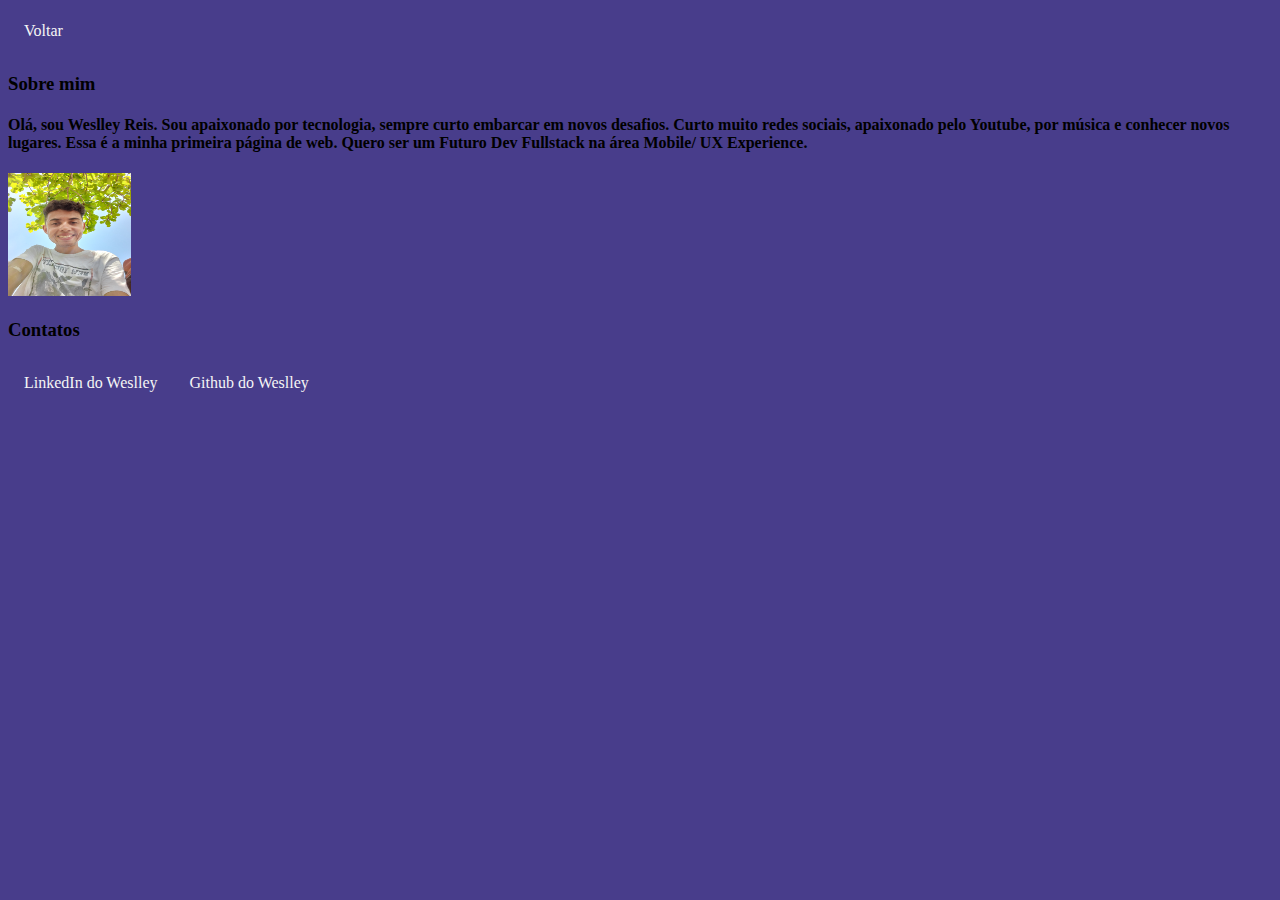
==== about.html @ bdaa9969 "Add files via upload" ====
<!DOCTYPE html>
<html>

<head>
    <meta charset="UTF-8">
    <meta name="viewport" content="width=device-width, initial-scale=1">
    <link rel="stylesheet" href="estilo2.css"</link>
    <title> Sobre mim | Pandemia Informa</title>
    
</head>

<body>

<div id="navbar"><a href="index.html"> Voltar </a></div>
<div id="sobremim">
  <h3> Sobre mim </h3>
  <h4>Olá, sou Weslley Reis. Sou apaixonado por tecnologia, sempre curto embarcar em novos desafios. Curto muito redes sociais, apaixonado pelo Youtube, por música e conhecer novos lugares. Essa é a minha primeira página de web. Quero ser um Futuro Dev Fullstack na área Mobile/ UX Experience. </h4>
  <img src="profile9.jpg" width="123px" height="123px"></img>
  <h3> Contatos </h3>
<div class="Sobre1"><a href="https://www.linkedin.com/in/weslley-gomes-539a47170"> LinkedIn do Weslley </a>
<div class="Sobre2"> <a href="https://github.com/reactwes"> Github do Weslley </a> </div>
</div>

</div>
</body>

</html>
---- estilo2.css ----
body{
  background-color: darkslateblue
}
a {
  float: left;
  display: block;
  color: whitesmoke;
  text-align: center;
  padding: 14px 16px;
  text-decoration: none;

}

#navbar {
  display: block;
  margin-bottom: 2px
  justify-content: space-between;
  float: left;
}

#sobremim{
  display: inline-block
}

}
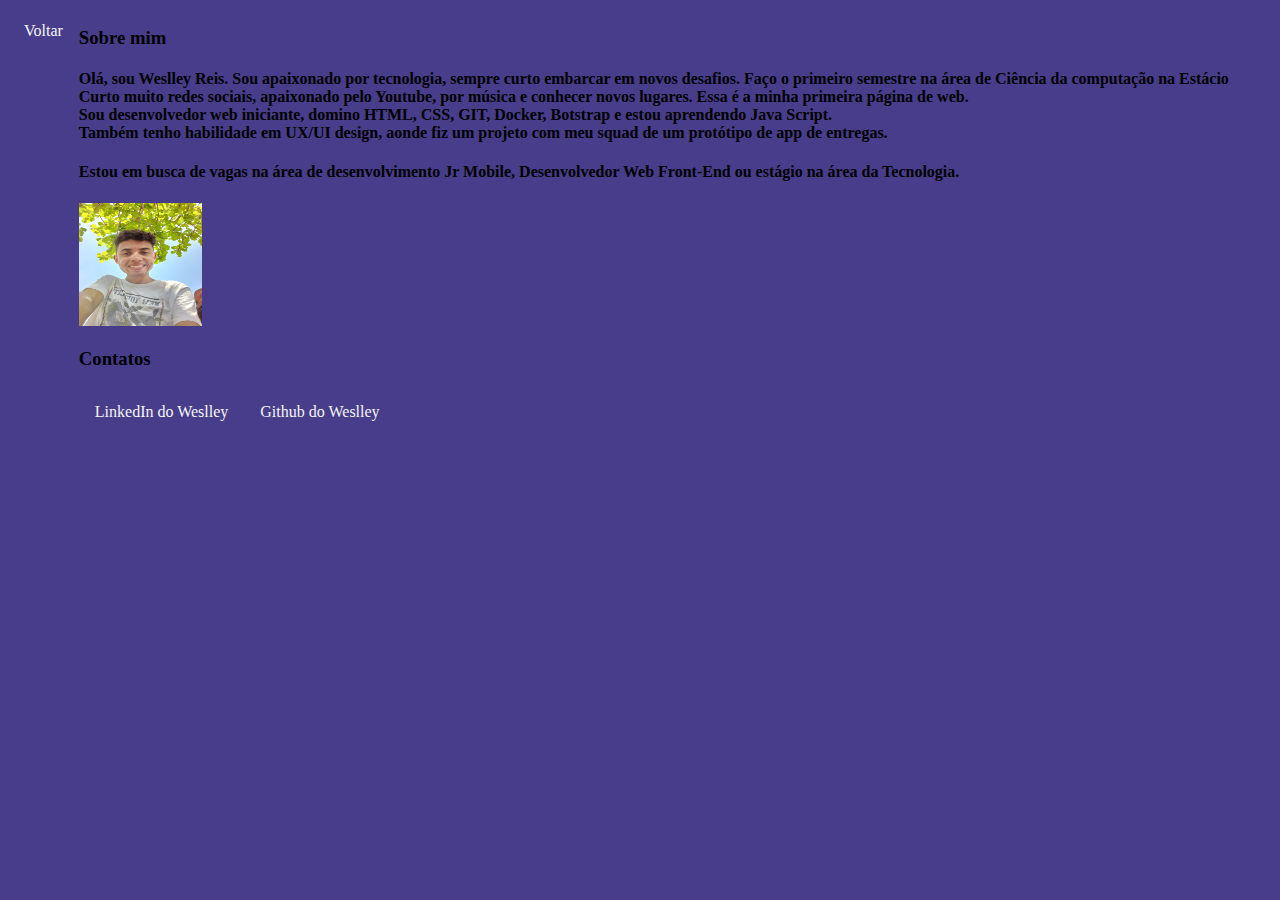
==== commit c3e90616: "Atualização da página" ====
--- a/about.html
+++ b/about.html
@@ -14,7 +14,8 @@
 <div id="navbar"><a href="index.html"> Voltar </a></div>
 <div id="sobremim">
   <h3> Sobre mim </h3>
-  <h4>Olá, sou Weslley Reis. Sou apaixonado por tecnologia, sempre curto embarcar em novos desafios. Curto muito redes sociais, apaixonado pelo Youtube, por música e conhecer novos lugares. Essa é a minha primeira página de web. Quero ser um Futuro Dev Fullstack na área Mobile/ UX Experience. </h4>
+  <h4>Olá, sou Weslley Reis. Sou apaixonado por tecnologia, sempre curto embarcar em novos desafios. Faço o primeiro semestre na área de Ciência da computação na Estácio</br> Curto muito redes sociais, apaixonado pelo Youtube, por música e conhecer novos lugares. Essa é a minha primeira página de web. </br> Sou desenvolvedor web iniciante, domino HTML, CSS, GIT, Docker, Botstrap e estou aprendendo Java Script. </br> Também tenho habilidade em UX/UI design, aonde fiz um projeto com meu squad de um protótipo de app de entregas. </h4>
+  <h4> Estou em busca de vagas na área de desenvolvimento Jr Mobile, Desenvolvedor Web Front-End ou estágio na área da Tecnologia. </h4>
   <img src="profile9.jpg" width="123px" height="123px"></img>
   <h3> Contatos </h3>
 <div class="Sobre1"><a href="https://www.linkedin.com/in/weslley-gomes-539a47170"> LinkedIn do Weslley </a>
@@ -24,4 +25,4 @@
 </div>
 </body>
 
-</html>+</html>
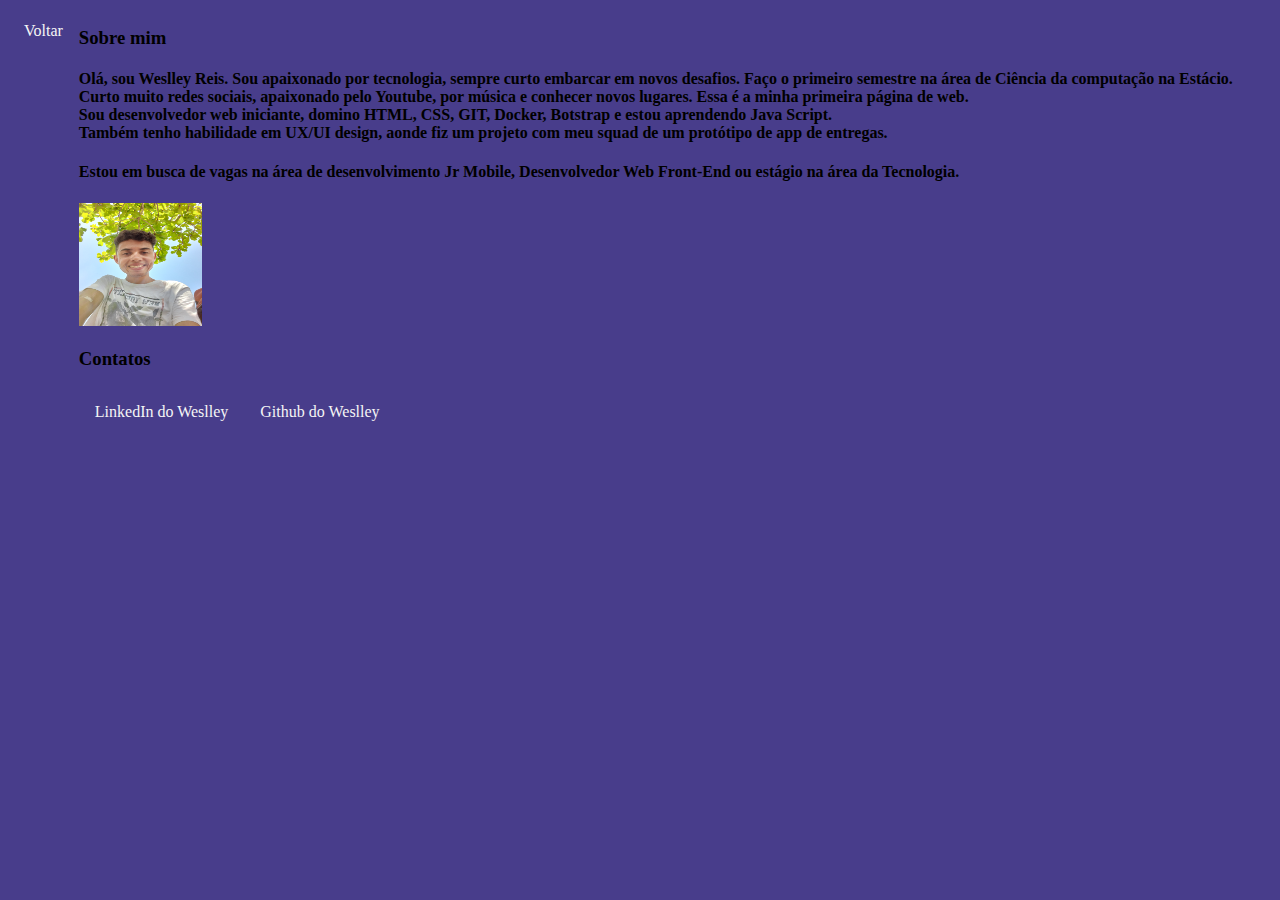
==== commit e6df06af: "Atualização de página" ====
--- a/about.html
+++ b/about.html
@@ -14,7 +14,7 @@
 <div id="navbar"><a href="index.html"> Voltar </a></div>
 <div id="sobremim">
   <h3> Sobre mim </h3>
-  <h4>Olá, sou Weslley Reis. Sou apaixonado por tecnologia, sempre curto embarcar em novos desafios. Faço o primeiro semestre na área de Ciência da computação na Estácio</br> Curto muito redes sociais, apaixonado pelo Youtube, por música e conhecer novos lugares. Essa é a minha primeira página de web. </br> Sou desenvolvedor web iniciante, domino HTML, CSS, GIT, Docker, Botstrap e estou aprendendo Java Script. </br> Também tenho habilidade em UX/UI design, aonde fiz um projeto com meu squad de um protótipo de app de entregas. </h4>
+  <h4>Olá, sou Weslley Reis. Sou apaixonado por tecnologia, sempre curto embarcar em novos desafios. Faço o primeiro semestre na área de Ciência da computação na Estácio.</br> Curto muito redes sociais, apaixonado pelo Youtube, por música e conhecer novos lugares. Essa é a minha primeira página de web. </br> Sou desenvolvedor web iniciante, domino HTML, CSS, GIT, Docker, Botstrap e estou aprendendo Java Script. </br> Também tenho habilidade em UX/UI design, aonde fiz um projeto com meu squad de um protótipo de app de entregas. </h4>
   <h4> Estou em busca de vagas na área de desenvolvimento Jr Mobile, Desenvolvedor Web Front-End ou estágio na área da Tecnologia. </h4>
   <img src="profile9.jpg" width="123px" height="123px"></img>
   <h3> Contatos </h3>
